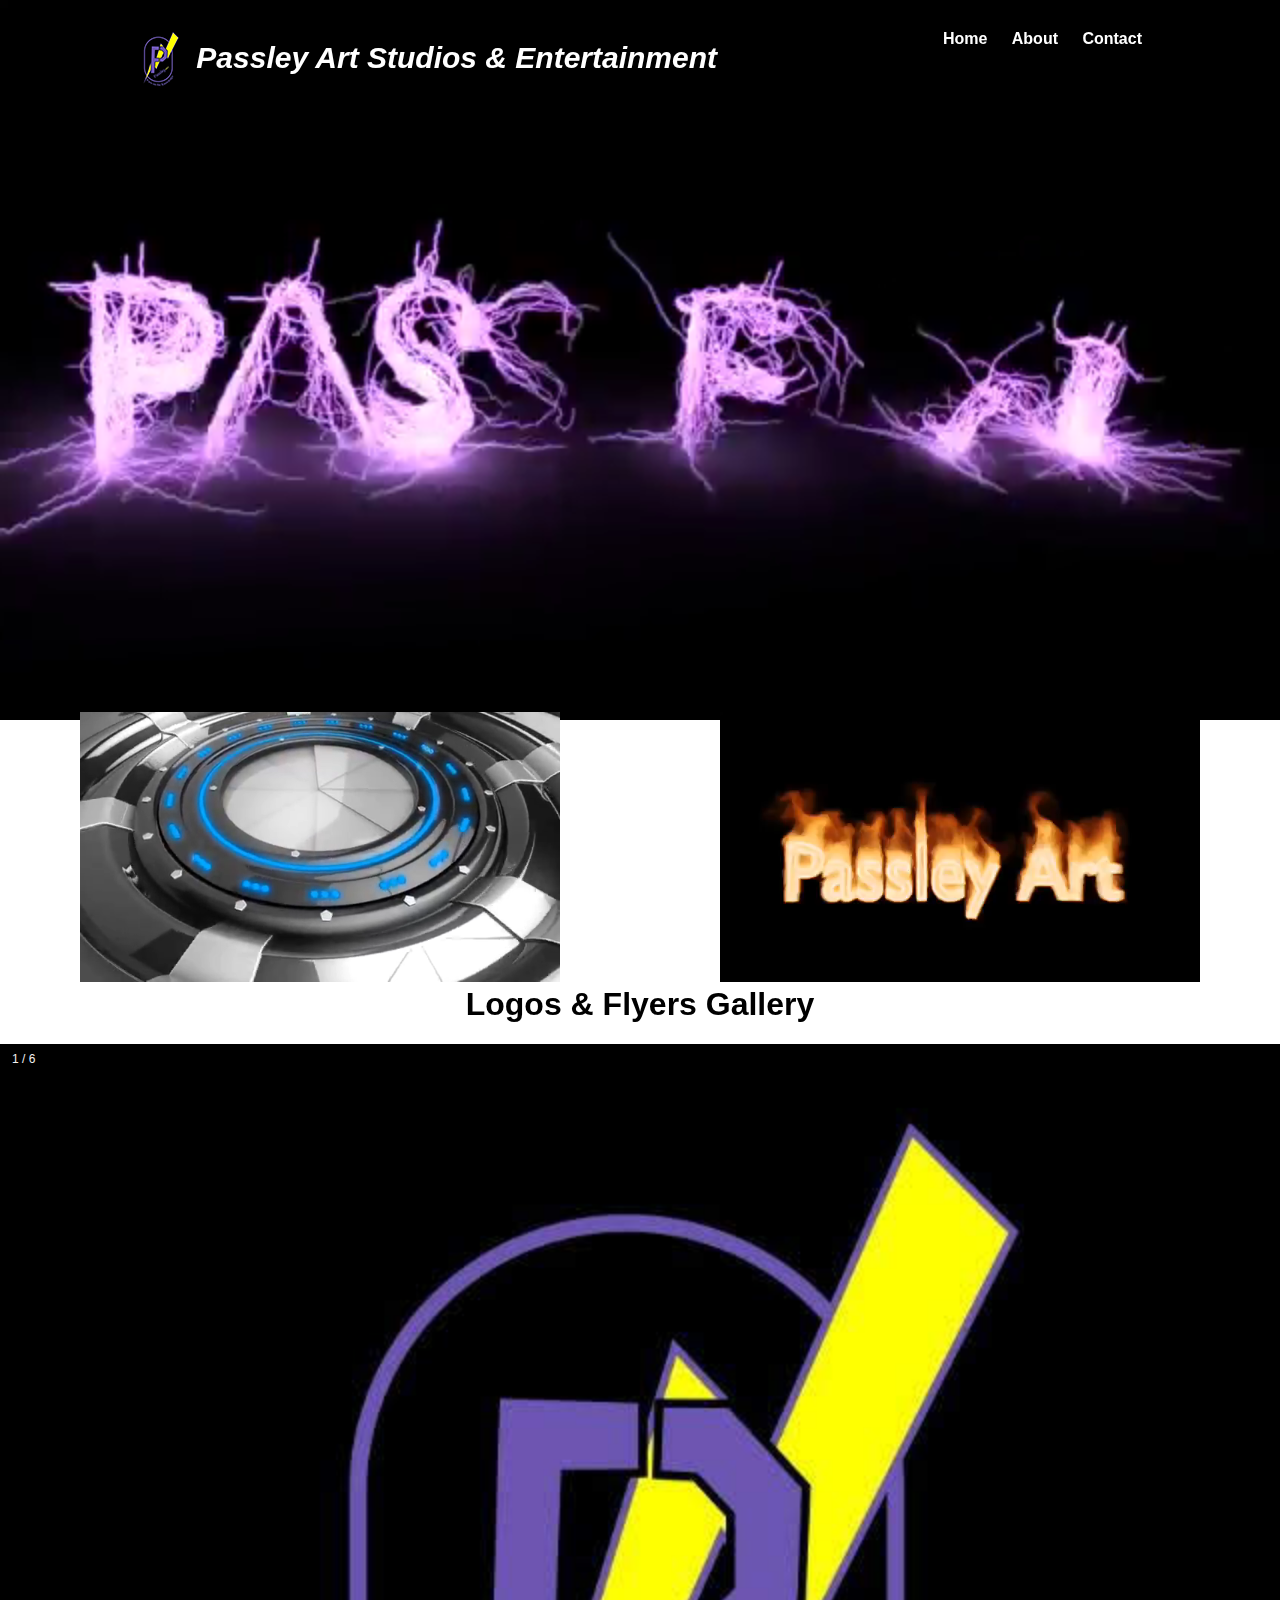
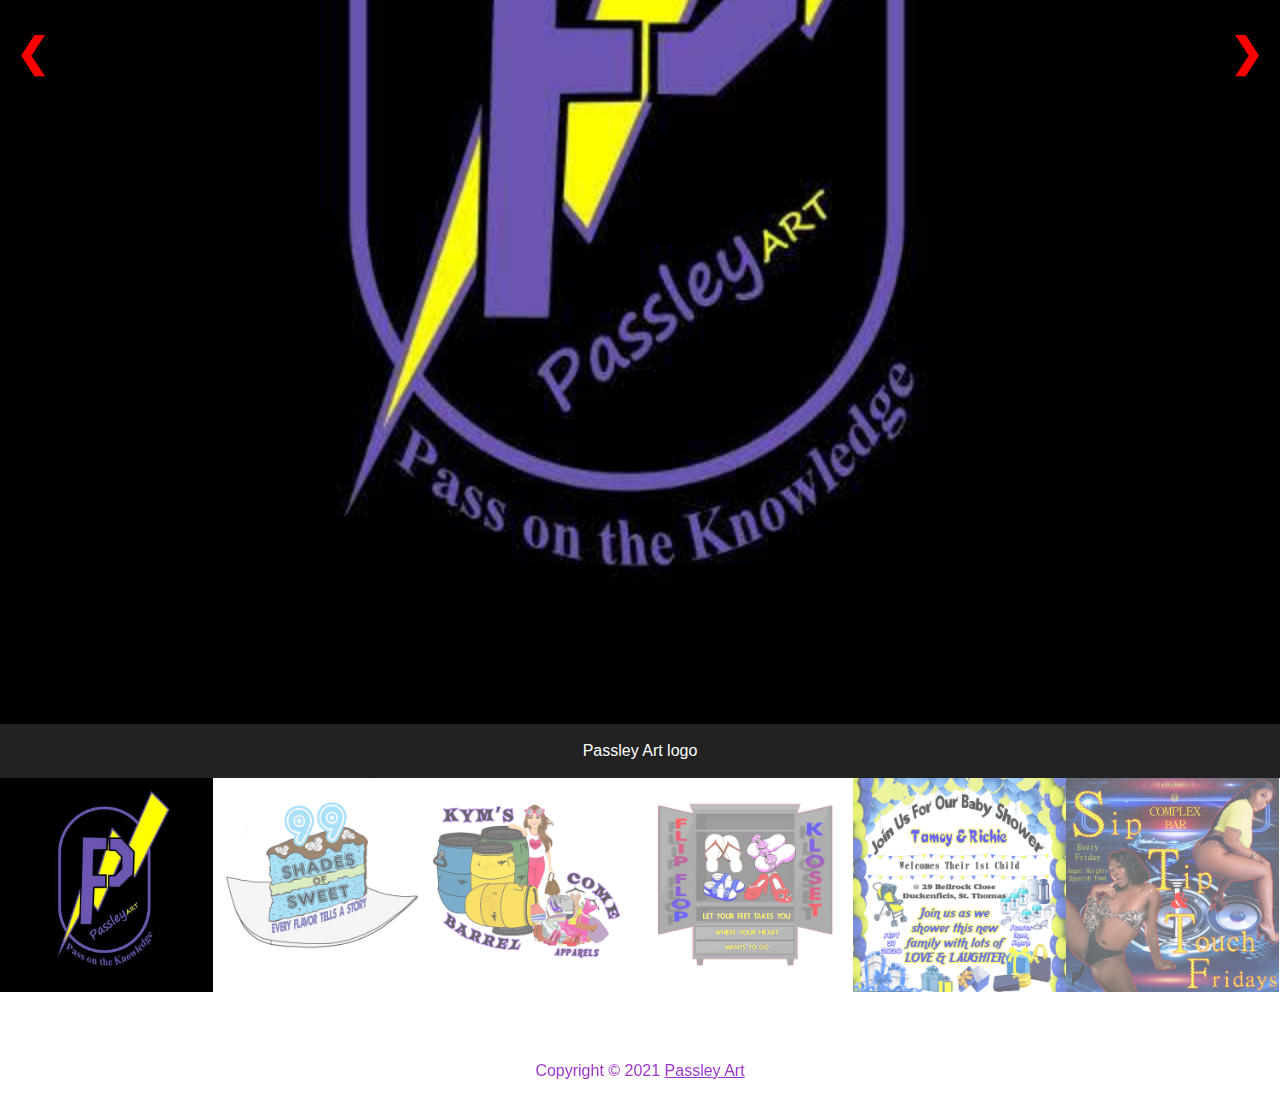
==== index.html @ fd81135f "Initial commit" ====
<!DOCTYPE html>
<html lang="en">
<head>
    <meta charset="UTF-8">
    <meta http-equiv="X-UA-Compatible" content="IE=edge">
    <meta name="viewport" content="width=device-width, initial-scale=1.0">
    <title>P-A</title>
    <link rel="stylesheet" href="p_css/st.css">
</head>
<body>
    <header>
  <div class="header">
    <nav class="navigation">
      <a href="index.html" class="navbar-logo">	<img src="p_img/pa_logo.png" alt="Logo" class="tm-site-logo" /> <em>Passley Art Studios & Entertainment</em></a>
      <div class="navbar-right">
        <a href="index.html">Home</a>
        <a href="about_us.html">About</a>
        <a href="#">Contact</a>
      </div>
    </nav>

    <div class="video-container">
      <video autoplay loop muted id="video-bg">

        <source src="p_vid/pa-electric.mp4" type="video/mp4">

      </video>
    </div>
  </div>
</header>

<br>
<br>
<br>
<br>
<div class="portfolio-section">
  <div class="tagline-left">
    <div class="tagline-left-text"></div>
    <video autoplay muted loop class="tagline-video">
      <source src="p_vid/Passley Art oval door_2.mp4" type="video/mp4">
    </video>
  </div>
  <div class="tagline-right">
    <div class="tagline-right-text"></div>
    <video autoplay muted loop class="tagline-video">
      <source src="p_vid/VID_57140506_041402_216.mp4" type="video/mp4">
    </video>
  </div>
</div>
    
<br>
<br>

<h1 style="text-align:center; font-weight: bold;">Logos & Flyers Gallery</h1>

<div class="container">
  <div class="mySlides">
    <div class="numbertext">1 / 6</div>
    <img src="p_img/big_logo.jpeg" style="width:100%;" >
  </div>

  <div class="mySlides">
    <div class="numbertext">2 / 6</div>
    <img src="p_img/Kay logo 3.jpg" style="width:100%">
  </div>

  <div class="mySlides">
    <div class="numbertext">3 / 6</div>
    <img src="p_img/Kyms Barrel Come Logo 2.jpg" style="width:100%">
  </div>
    
  <div class="mySlides">
    <div class="numbertext">4 / 6</div>
    <img src="p_img/Taniesha Logo 3.jpg" style="width:100%">
  </div>

  <div class="mySlides">
    <div class="numbertext">5 / 6</div>
    <img src="p_img/Tamoy Baby Shower Poster.jpg" style="width:100%">
  </div>
    
  <div class="mySlides">
    <div class="numbertext">6 / 6</div>
    <img src="p_img/Palmer R flyer.jpg" style="width:100%">
  </div>
    
  <a class="prev" onclick="plusSlides(-1)">❮</a>
  <a class="next" onclick="plusSlides(1)">❯</a>

  <div class="caption-container">
    <p id="caption"></p>
  </div>

  <div class="row">
    <div class="column">
      <img class="demo cursor" src="p_img/big_logo.jpeg" style="width:100%" onclick="currentSlide(1)" alt="Passley Art logo">
    </div>
    <div class="column">
      <img class="demo cursor" src="p_img/Kay logo 3.jpg" style="width:100%" onclick="currentSlide(2)" alt="99 Shades of Sweet logo">
    </div>
    <div class="column">
      <img class="demo cursor" src="p_img/Kyms Barrel Come Logo 2.jpg" style="width:100%" onclick="currentSlide(3)" alt="Kyns Barrel Come logo">
    </div>
    <div class="column">
      <img class="demo cursor" src="p_img/Taniesha Logo 3.jpg" style="width:100%" onclick="currentSlide(4)" alt="Flip Flop Kloset logo">
    </div>
    <div class="column">
      <img class="demo cursor" src="p_img/Tamoy Baby Shower Poster.jpg" style="width:100%" onclick="currentSlide(5)" alt="Baby Shower flyer">
    </div>    
    <div class="column">
      <img class="demo cursor" src="p_img/Palmer R flyer.jpg" style="width:100%" onclick="currentSlide(6)" alt="Sip Tip & Touch flyer">
    </div>
  </div>
</div>
<br>
<br>
<br>

<script>
var slideIndex = 1;
showSlides(slideIndex);

function plusSlides(n) {
  showSlides(slideIndex += n);
}

function currentSlide(n) {
  showSlides(slideIndex = n);
}

function showSlides(n) {
  var i;
  var slides = document.getElementsByClassName("mySlides");
  var dots = document.getElementsByClassName("demo");
  var captionText = document.getElementById("caption");
  if (n > slides.length) {slideIndex = 1}
  if (n < 1) {slideIndex = slides.length}
  for (i = 0; i < slides.length; i++) {
      slides[i].style.display = "none";
  }
  for (i = 0; i < dots.length; i++) {
      dots[i].className = dots[i].className.replace(" active", "");
  }
  slides[slideIndex-1].style.display = "block";
  dots[slideIndex-1].className += " active";
  captionText.innerHTML = dots[slideIndex-1].alt;
}
</script>
    


  <footer class="m-footer ">
    <p>Copyright &copy; 2021
    <a rel="nofollow" href="index.html">Passley Art</a></p>
</footer>

</body>
</html>
---- p_css/st.css ----
.navigation{
    padding-top:30px;
    padding-bottom:30px;
    position:absolute;
    top:0;
    width:100%;
    z-index:1;
  }
  
  .navbar-right{
    float:right;
    padding-right:10%;
  }
  
  .navbar-right a{
    text-decoration:none;
    padding:10px;
    color: #fff;
    font-family:Arial;
    font-weight:900;
  }
  
  .navbar-right a:hover{
    text-decoration:underline;
  }
  .navbar-logo{
    padding-left:10%;
    font-family:Arial;
    font-size:30px;
    font-weight:bold;
    text-decoration:none;
    color:#fff; 
  }
  
  .video-container {
  z-index: -100;
  width:100%;
  height:100%;
  overflow:hidden;
  position:absolute;
  top:0;
  left:0;
  }
  
  #video-bg{
    width:100%;
   
  }
  
  .portfolio-section{
    margin-top:50%;
  }
  .tagline-left{
    float:left;
    width:50%;
    text-align:center;
  }
  
  .tagline-right{
    float:right;
    width:50%;
    text-align:center;
  }
  
  .tagline-video{
    width:75%;
  }
  
  .tagline-right-text{
   position:absolute;
   margin-top:9%;
   text-align:center;
   margin-left:17%;
  font-family:Arial;
   color:#fff;
    width:290px;
    font-size:40px;
  }
  
  .tagline-left-text{
   position:absolute;
   margin-top:9%;
   text-align:center;
   margin-left:11%;
  font-family:Arial;
   color:#fff;
    width:375px;
    font-size:40px;
  }
  


  /*gallery view*****************/

body {
  font-family: Arial;
  margin: 0;
}

* {
  box-sizing: border-box;
}

img {
  vertical-align: middle;
}

/* Position the image container (needed to position the left and right arrows) */
.container {
  position: relative;
}

/* Hide the images by default */
.mySlides {
  display: none;
}

/* Add a pointer when hovering over the thumbnail images */
.cursor {
  cursor: pointer;
}

/* Next & previous buttons */
.prev,
.next {
  cursor: pointer;
  position: absolute;
  top: 40%;
  width: auto;
  padding: 16px;
  margin-top: -50px;
  color: red;
  font-weight: bold;
  font-size: 40px;
  border-radius: 0 3px 3px 0;
  user-select: none;
  -webkit-user-select: none;
}

/* Position the "next button" to the right */
.next {
  right: 0;
  border-radius: 3px 0 0 3px;
}

/* On hover, add a black background color with a little bit see-through */
.prev:hover,
.next:hover {
  background-color: rgba(0, 0, 0, 0.8);
}

/* Number text (1/3 etc) */
.numbertext {
  color: #f2f2f2;
  font-size: 12px;
  padding: 8px 12px;
  position: absolute;
  top: 0;
}

/* Container for image text */
.caption-container {
  text-align: center;
  background-color: #222;
  padding: 2px 16px;
  color: white;
}

.row:after {
  content: "";
  display: table;
  clear: both;
}

/* Six columns side by side */
.column {
  float: left;
  width: 16.66%;
}

/* Add a transparency effect for thumnbail images */
.demo {
  opacity: 0.6;
}

.active,
.demo:hover {
  opacity: 1;
}

/* About */
.tm-persons {
  margin-bottom: 20px;
}

.tm-person {
  display: flex;
  flex-direction: column;
  align-items: center;
  justify-content: center;
  margin-bottom: 60px;
}

@media (min-width: 420px) {
  .tm-person {
    flex-direction: row;
  }
}

.tm-person-description {
  padding-left: 20px;
  padding-right: 20px;
}

.tm-person-name {
  font-size: 1.6rem;
  font-weight: 300;
  color: #09C;
  margin-bottom: 5px;
  margin-top: 15px;
}

@media (min-width: 420px) {
  .tm-person-name {
    margin-top: 0;
  }
}

.tm-person-title {
  color: #C39;
  margin-bottom: 20px;
}

.tm-person-about {
  margin-bottom: 20px;
}

.tm-social-link {
  color: #626364;
  display: inline-block;
  border-radius: 1px;
  background-color: transparent;
  font-size: 1.3rem;
  text-decoration: none;
  width: 40px;
  height: 40px;
  margin-right: 0;
  margin-bottom: 15px;
}

.tm-social-link:hover {
  color: white;
  background-color: #626364;
}

.tm-social-icon {
  display: flex;
  align-items: center;
  justify-content: center;
  width: 100%;
  height: 100%;
}

.tm-feature {
  text-align: center;
  padding: 45px 20px;
}

.tm-feature-icon {
  color: #9f9c9c;
  margin-bottom: 65px;
}

.tm-feature-description {
  margin-bottom: 35px;
  font-size: 1rem;
}

.tm-features {
  margin-top: 35px;
}

.tm-history {
  margin-top: 45px;
}

.tm-history-inner {
  display: flex;
  align-items: center;
  justify-content: center;
  flex-direction: column;
}

.tm-history-img {
  max-width: 100%;
}

@media (min-width: 768px) {
 .tm-history-img {
    max-width: 50%;
  }
  
  .tm-history-inner {
    flex-direction: row;
  }
}

.tm-history-title {
  font-size: 1.6rem;
  font-weight: 300;
  color: #1A6692;
  margin-bottom: 30px;
}

.tm-history-text {
  max-width: 480px;
  margin: 15px auto 0;
}

.tm-history-description {
  margin-bottom: 40px;
}

@media (min-width: 768px) {
 .tm-history-text {
    max-width: auto;
    margin: 0 auto 0 35px;
  } 
}


/*footer*/

.m-footer {
  position: relative;
  bottom: 0;
  text-align: center;
  color: rgba(132, 4, 190, 0.8);
}
.m-footer a{
  color: rgba(132, 4, 190, 0.8);
}
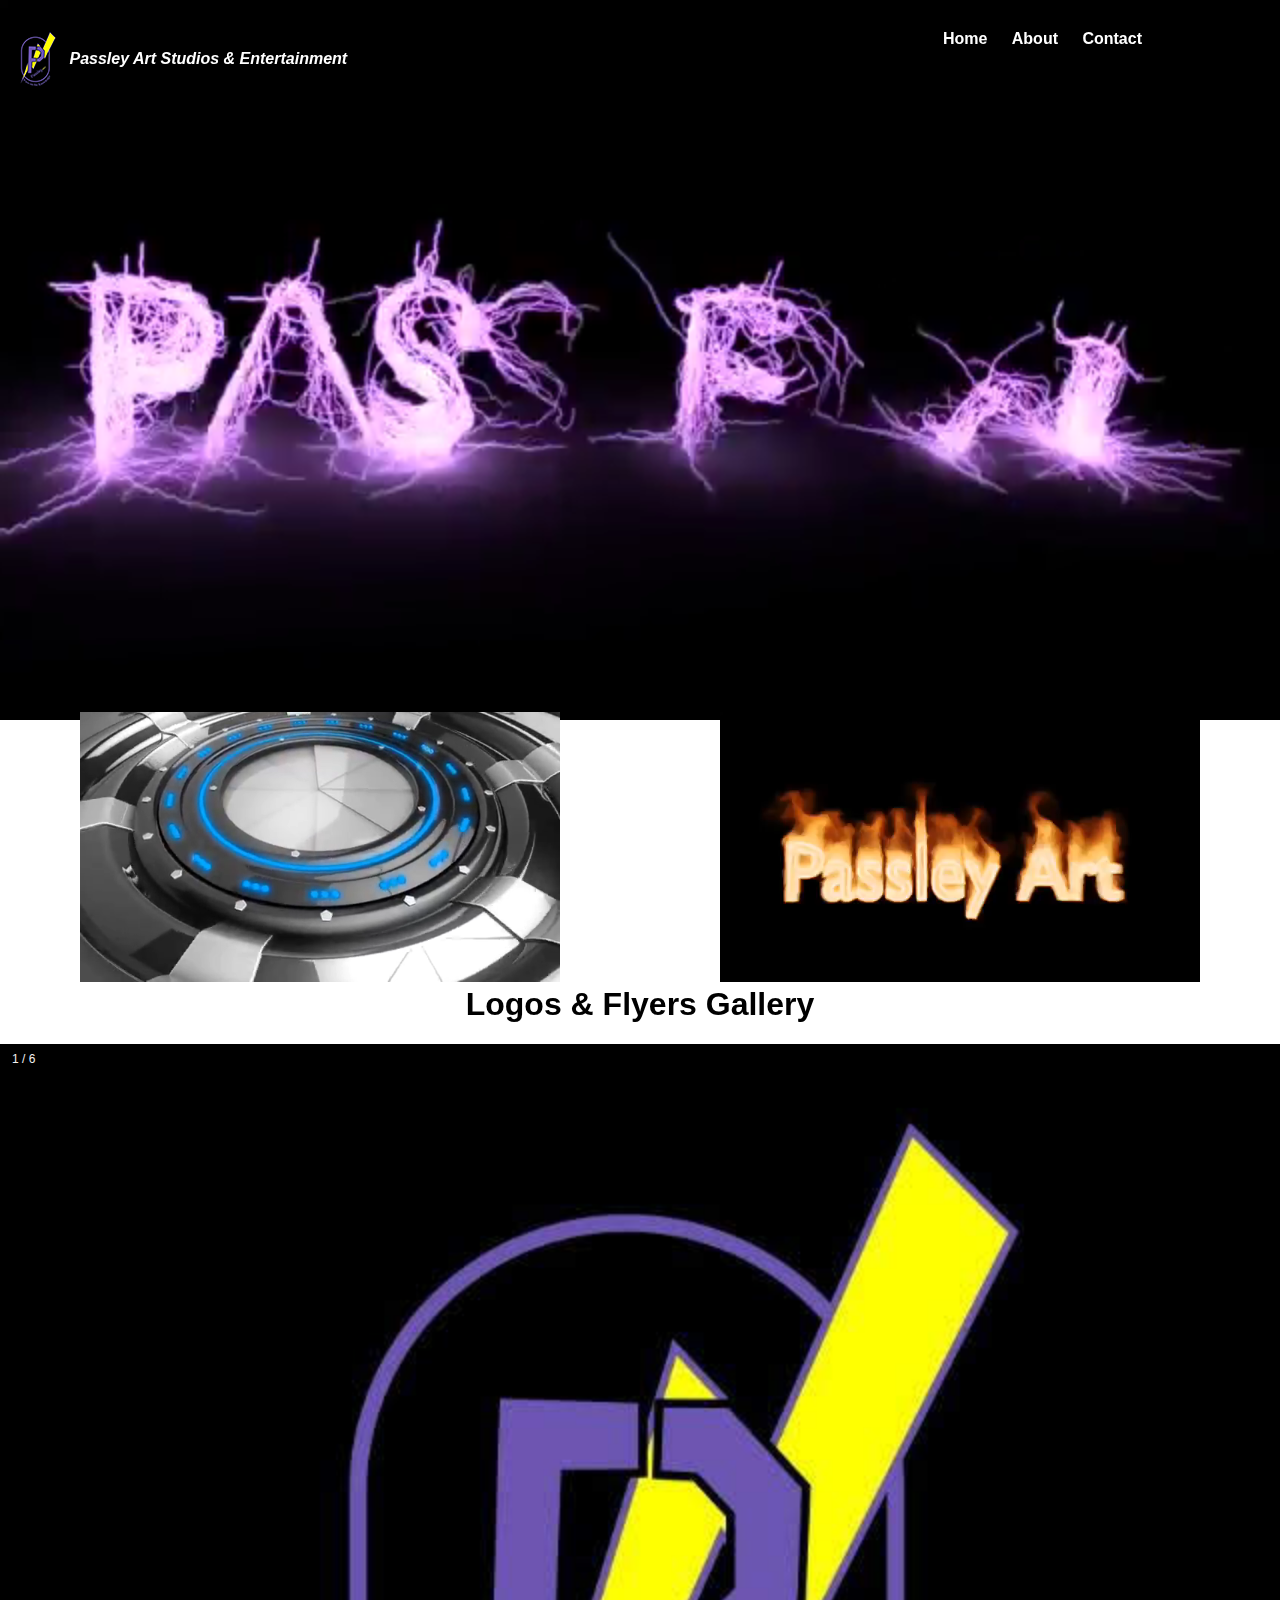
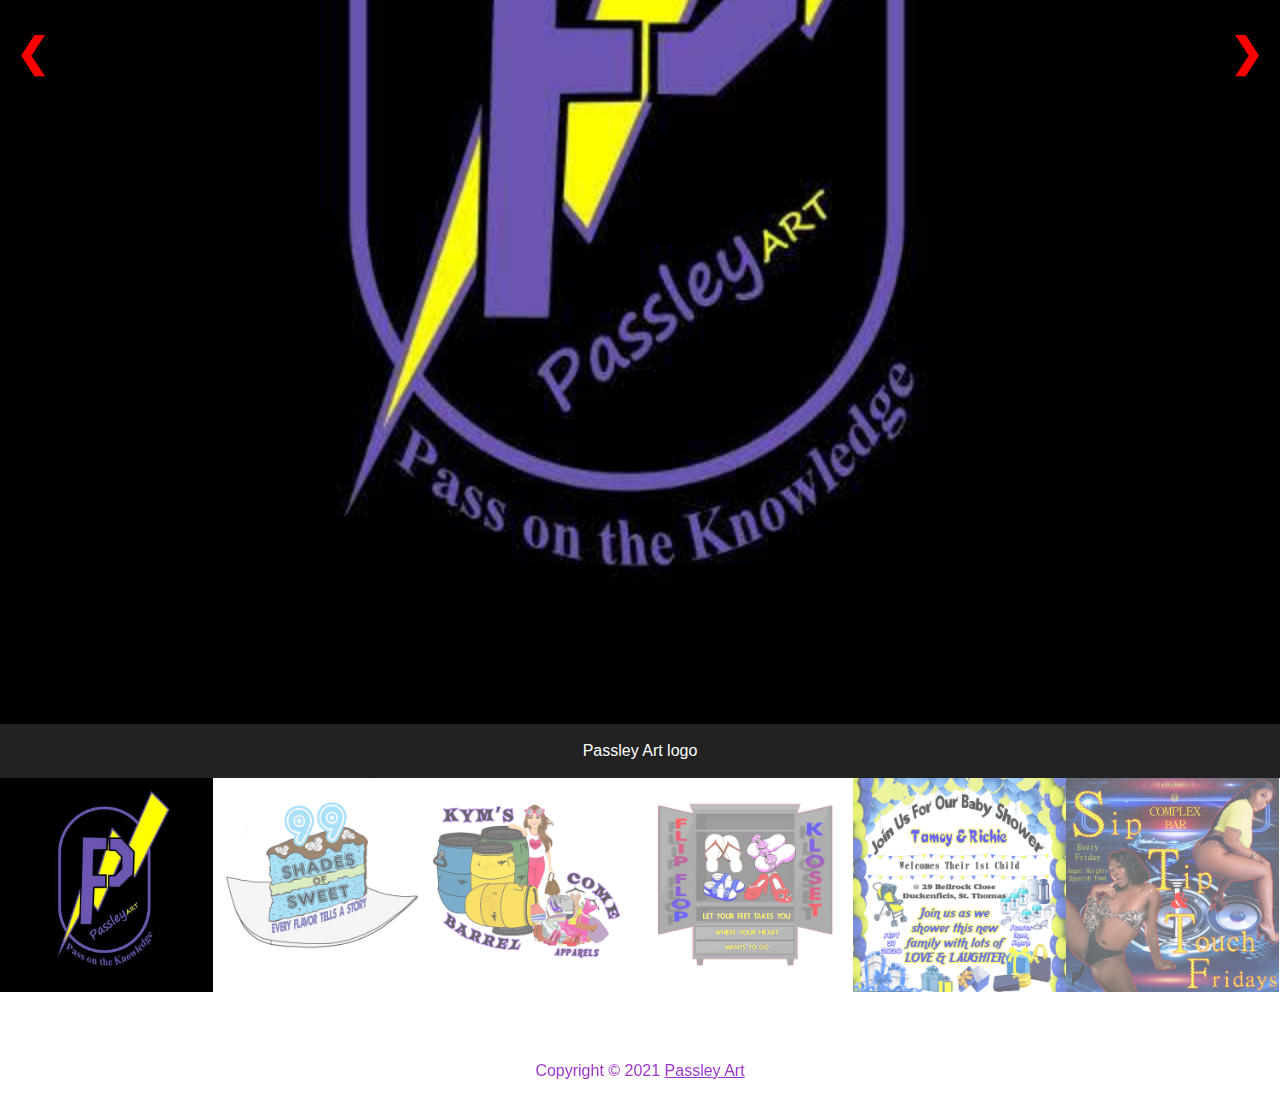
==== commit b28c4005: "fix" ====
--- a/index.html
+++ b/index.html
@@ -4,7 +4,7 @@
     <meta charset="UTF-8">
     <meta http-equiv="X-UA-Compatible" content="IE=edge">
     <meta name="viewport" content="width=device-width, initial-scale=1.0">
-    <title>P-A</title>
+    <title>Passley Art Studios & Entertainment</title>
     <link rel="stylesheet" href="p_css/st.css">
 </head>
 <body>
--- a/p_css/st.css
+++ b/p_css/st.css
@@ -20,16 +20,28 @@
     font-weight:900;
   }
   
+  
   .navbar-right a:hover{
     text-decoration:underline;
   }
   .navbar-logo{
-    padding-left:10%;
+    padding-left:5px;
     font-family:Arial;
     font-size:30px;
     font-weight:bold;
     text-decoration:none;
     color:#fff; 
+  }
+
+  @media (min-width: 360px) {
+    .navbar-logo{
+      padding-left:5px;
+      font-family:Arial;
+      font-size:16px;
+      font-weight:bold;
+      text-decoration:none;
+      color:#fff; 
+    }
   }
   
   .video-container {
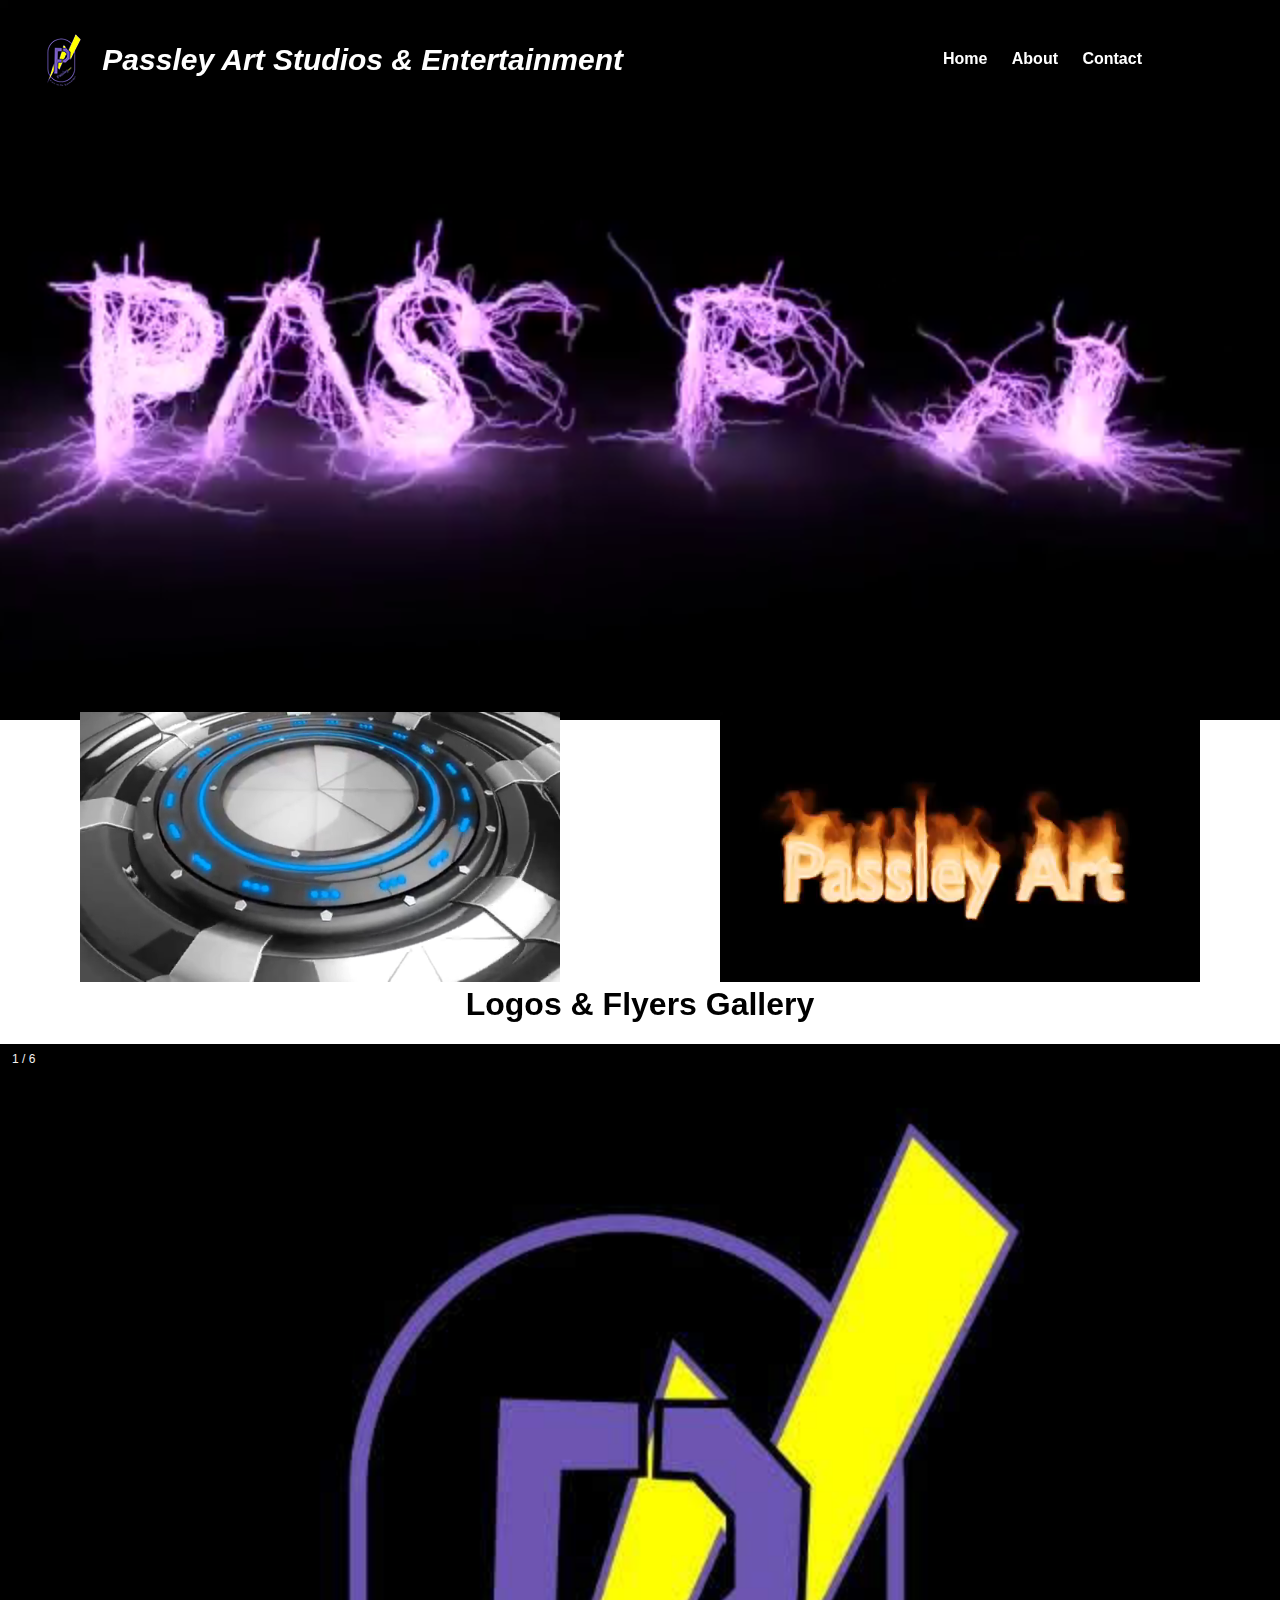
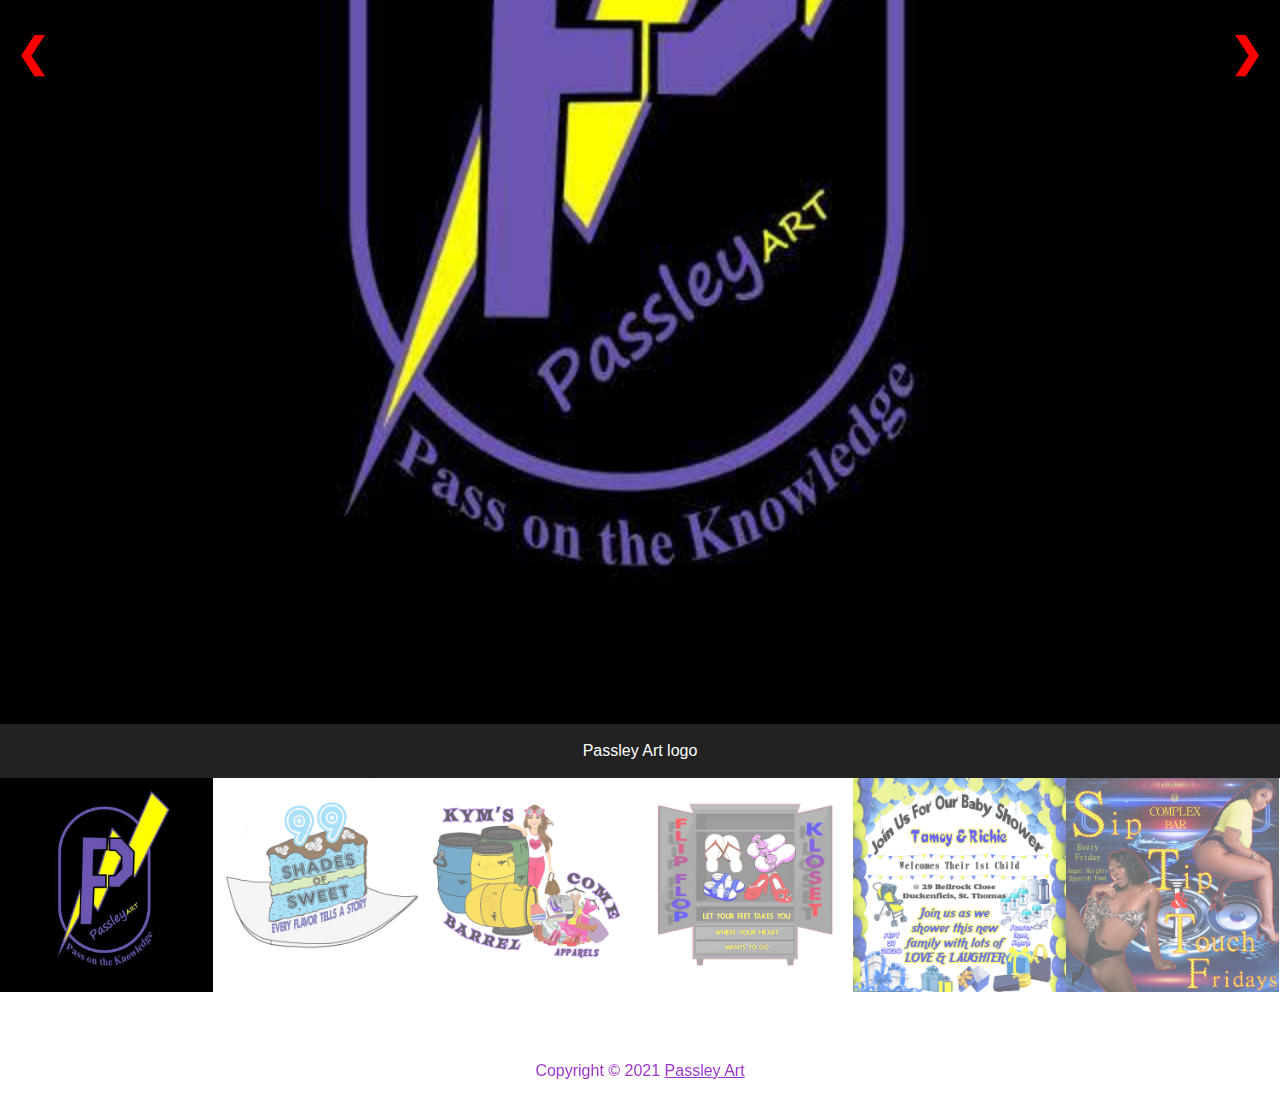
==== commit 02992185: "fix nav bar" ====
--- a/index.html
+++ b/index.html
@@ -11,7 +11,7 @@
     <header>
   <div class="header">
     <nav class="navigation">
-      <a href="index.html" class="navbar-logo">	<img src="p_img/pa_logo.png" alt="Logo" class="tm-site-logo" /> <em>Passley Art Studios & Entertainment</em></a>
+      <a href="index.html" class="navbar-logo">	<img src="p_img/pa_logo_eb.png" alt="Logo" class="tm-site-logo" /> <em>Passley Art Studios & Entertainment</em></a>
       <div class="navbar-right">
         <a href="index.html">Home</a>
         <a href="about_us.html">About</a>
--- a/p_css/st.css
+++ b/p_css/st.css
@@ -10,6 +10,15 @@
   .navbar-right{
     float:right;
     padding-right:10%;
+    padding-top: 20px;
+  }
+
+  @media only Screen and (max-width: 360px) {
+    .navbar-right{
+      float:right;
+      padding-right:10%;
+      padding-top: 20%;
+    }
   }
   
   .navbar-right a{
@@ -25,7 +34,7 @@
     text-decoration:underline;
   }
   .navbar-logo{
-    padding-left:5px;
+    padding-left:30px;
     font-family:Arial;
     font-size:30px;
     font-weight:bold;
@@ -33,7 +42,7 @@
     color:#fff; 
   }
 
-  @media (min-width: 360px) {
+  @media only Screen and (max-width: 360px) {
     .navbar-logo{
       padding-left:5px;
       font-family:Arial;
